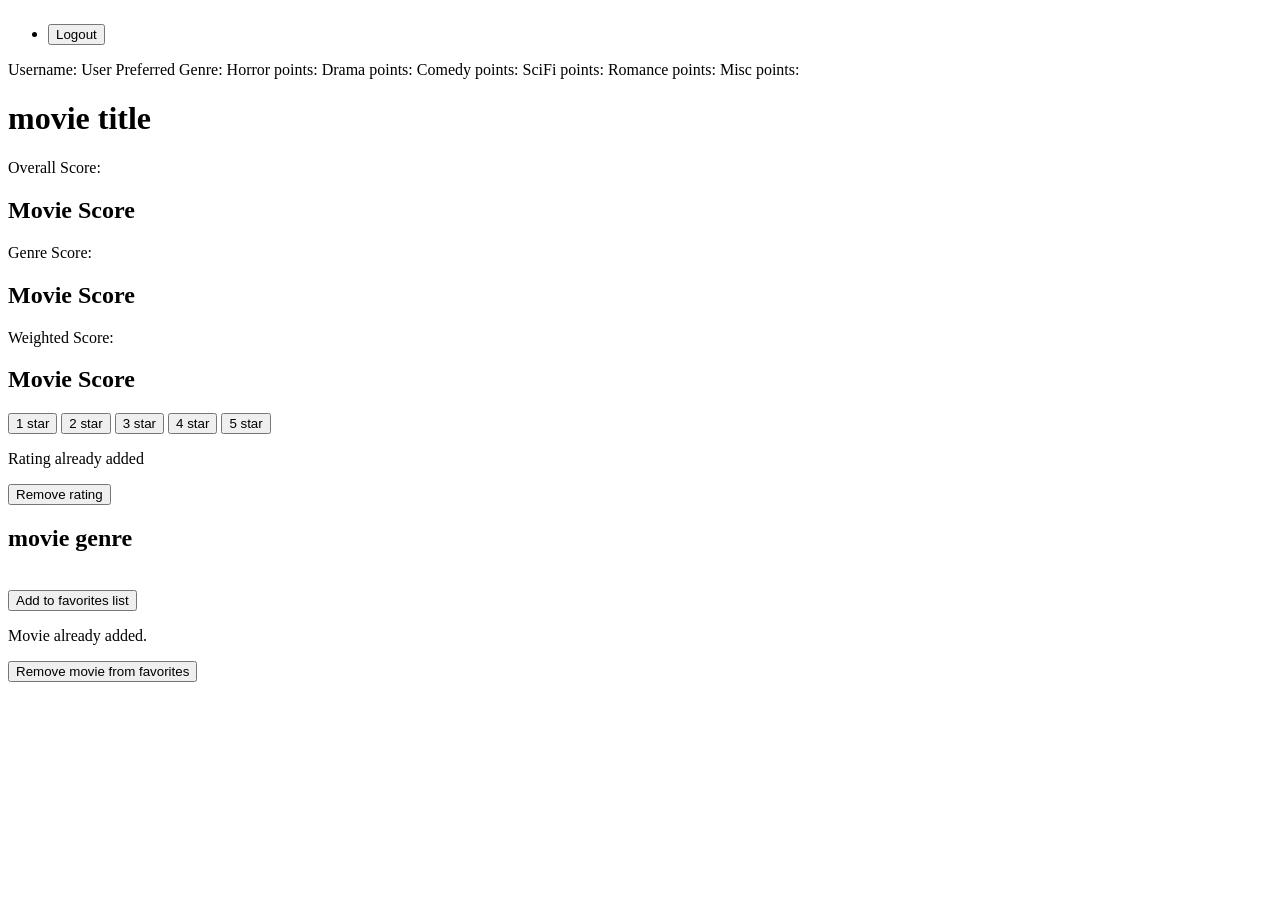
==== src/main/resources/templates/movie-page.html @ 303c39cd "test commit" ====
<!DOCTYPE html>
<html xmlns:th="http://www.thymeleaf.org"
      xmlns:sec="http://www.thymeleaf.org/thymeleaf-extras-springsecurity5">
<head>
    <meta charset="UTF-8" />
    <title>Sign up</title>
</head>
<body>
<div sec:authorize="isAuthenticated()">
    <nav>
        <ul>
            <!-- More links here... -->
            <li>
                <form th:action="@{/logout}" th:method="post">
                    <button class="btn-link btn" style="margin-top: 8px">Logout</button>
                </form>
            </li>
        </ul>
    </nav>
    <!--Logged user: <span sec:authentication="name">test</span>-->
    Username: <span id="username-field" th:text="${#authentication.principal.username}"></span>
    User Preferred Genre: <span id="preferred-genre" th:text="${user.getPreferredGenre()}"></span>
    Horror points: <span id="horror-points" th:text="${user.getHorrorPoints()}"></span>
    Drama points: <span id="drama-points" th:text="${user.getDramaPoints()}"></span>
    Comedy points: <span id="comedy-points" th:text="${user.getComedyPoints()}"></span>
    SciFi points: <span id="scifi-points" th:text="${user.getSciFiPoints()}"></span>
    Romance points: <span id="romance-points" th:text="${user.getRomancePoints()}"></span>
    Misc points: <span id="misc-points" th:text="${user.getMiscPoints()}"></span>
</tr>
    <!--<span th:text="${user.email}"></span>-->
</div>
<h1 th:text="${movie.title}">movie title</h1>
<h6 id = "movie-id" th:text="${movie.id}" hidden></h6>
Overall Score: <h2 th:text="${movie.movieScore.finalScore}">Movie Score</h2>
Genre Score: <h2 th:text="${movie.movieScore.finalGenreScore}">Movie Score</h2>
Weighted Score: <h2 th:text="${movie.movieScore.finalWeightedScore}">Movie Score</h2>
<div id="review-warning"></div>
<div id="review-panel" th:switch="${isInUserRatingsList}">
    <div th:case="false">
        <button id="one-star">1 star</button>
        <button id="two-star">2 star</button>
        <button id="three-star">3 star</button>
        <button id="four-star">4 star</button>
        <button id="five-star">5 star</button>
    </div>
    <div th:case="true">
        <p>Rating already added</p>
        <button id="remove-rating">Remove rating</button>
    </div>
</div>
<h2 id = "movie-genre" th:text="${movie.genre}">movie genre</h2>
<p th:text="${movie.description}"></p>
<img th:src="@{'https://image.tmdb.org/t/p/w185' + ${movie.posterUrl}}">
<div id="favorites-warning"></div>
<div id="favorites-panel" th:switch="${isInUserFavoritesList}">
    <div th:case="false">
        <button id="add-to-favorites">Add to favorites list</button>
    </div>
    <div th:case="true">
        <p>Movie already added.</p>
        <button id="delete-from-favorites">Remove movie from favorites</button>
    </div>
</div>

<script type="text/javascript" th:src="@{/movie-script.js}"></script>
</body>
</html>
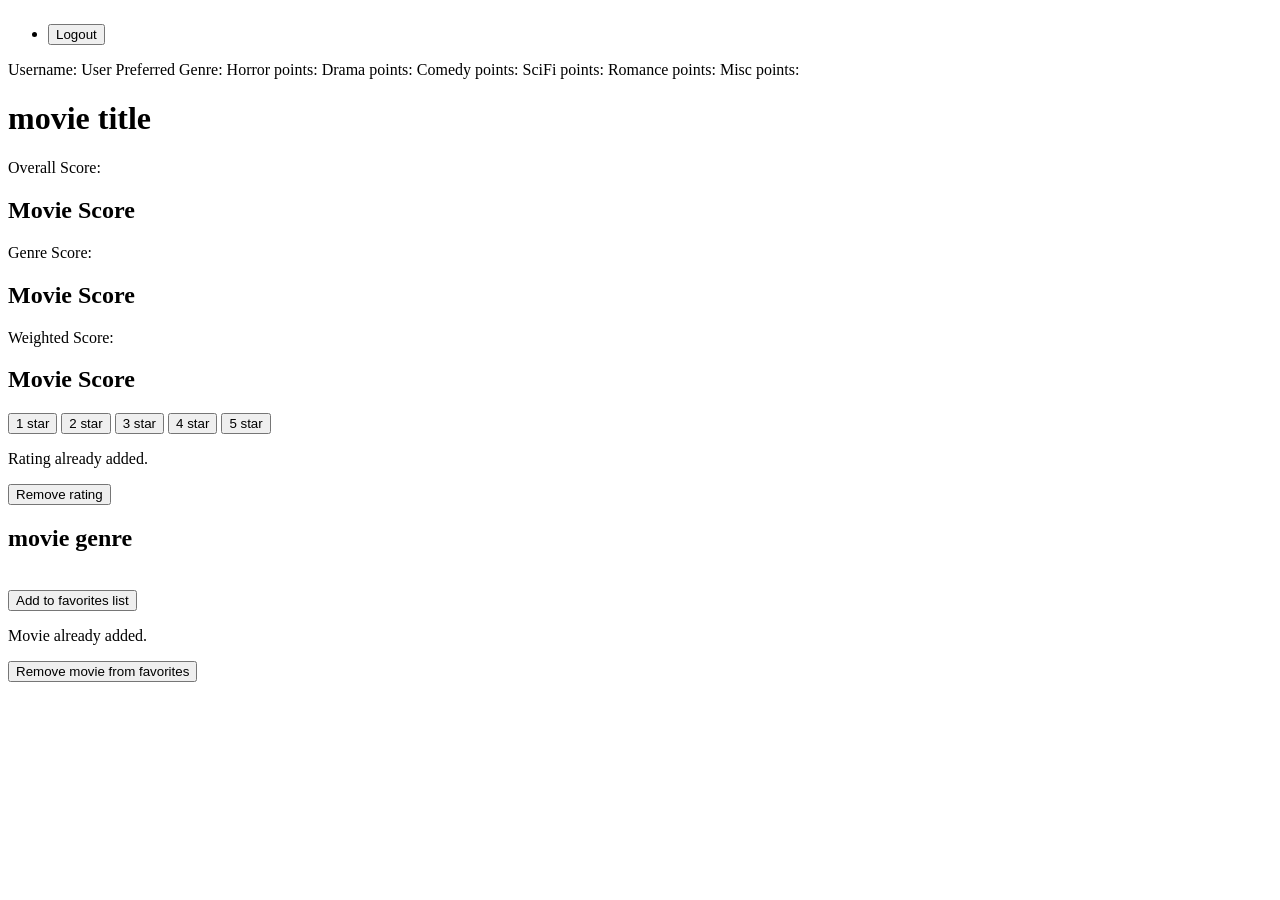
==== commit 02d09eca: "added delete functionality on ratings. fixed a bug in the way movie rating object is created" ====
--- a/src/main/resources/templates/movie-page.html
+++ b/src/main/resources/templates/movie-page.html
@@ -44,7 +44,7 @@
         <button id="five-star">5 star</button>
     </div>
     <div th:case="true">
-        <p>Rating already added</p>
+        <p>Rating already added.</p>
         <button id="remove-rating">Remove rating</button>
     </div>
 </div>
